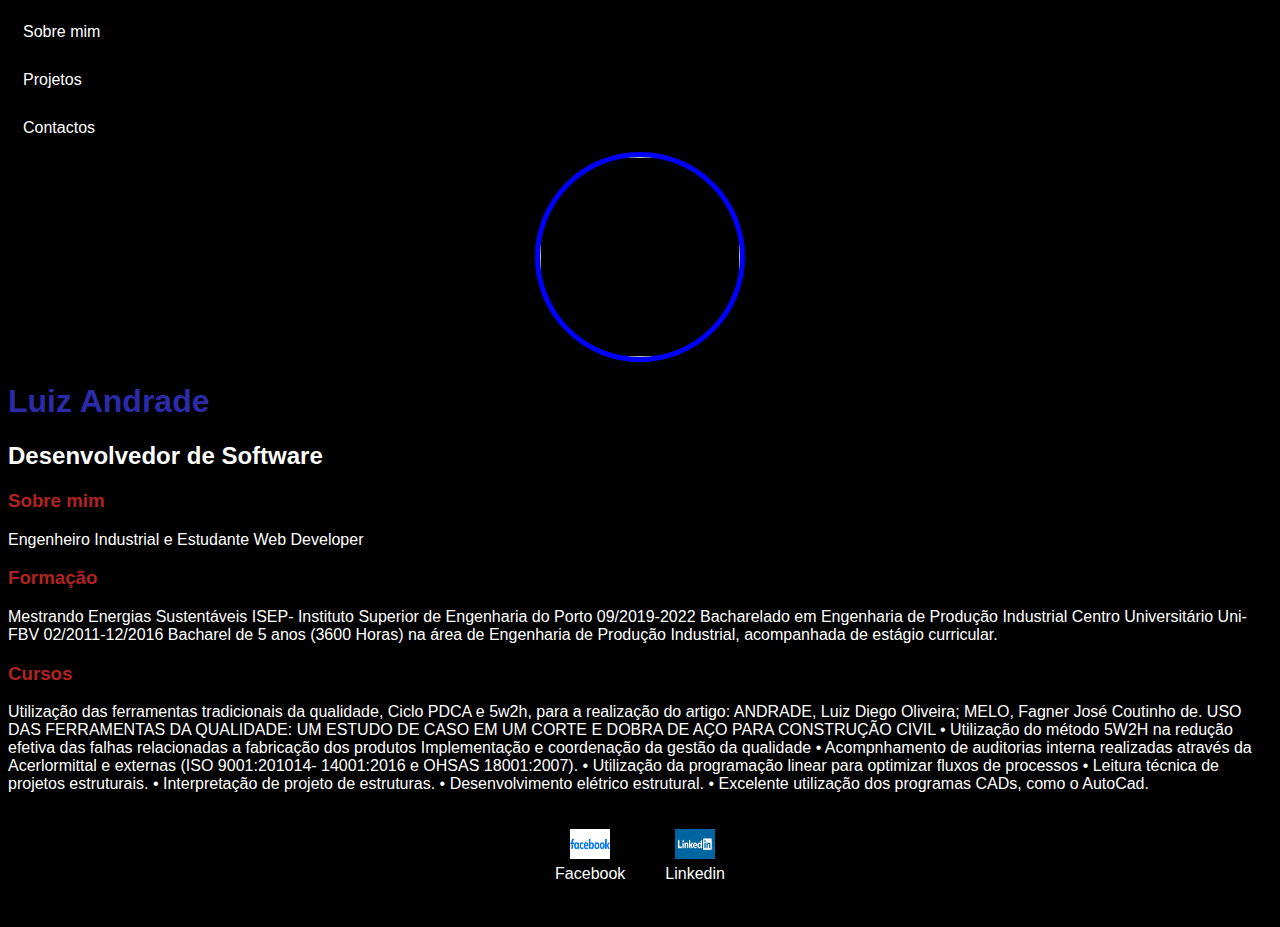
==== index.html @ 460a776e "new update" ====
<!DOCTYPE html>
<html lang="en">
<head>
    <meta charset="UTF-8">
    <meta http-equiv="X-UA-Compatible" content="IE=chome">
    <meta name="viewport" content="width=device-width, initial-scale=1.0">
    <title>Luiz Andrade</title>
    <link rel="stylesheet" href="index.css">
</head>
<body>
    <nav>
        <url>
            <li>
                <a href="index.html">Sobre mim</a>
            </li>
            <li>
                <a href="projet.htm">Projetos</a>
            </li>
            <li>
                <a href="contact.html">Contactos</a>
            </li>
        </url>
    </nav>

    <header>
        <div class="center">
            <img src="./image/perfil.jpg">
        </div>
        <h1>Luiz Andrade</h1>
        <h2>Desenvolvedor de Software</h2>
    </header>

    <main>
        <section>
            <h3>Sobre mim</h3>
            <p>
                Engenheiro Industrial e Estudante Web Developer
            </p>
        </section>
        <section>
            <h3>Formação</h3>
            <p>
                Mestrando Energias Sustentáveis
                ISEP- Instituto Superior de Engenharia do Porto
                09/2019-2022
                Bacharelado em Engenharia de Produção Industrial
                Centro Universitário Uni-FBV 02/2011-12/2016
                Bacharel de 5 anos (3600 Horas) na área de Engenharia de Produção
                Industrial, acompanhada de estágio curricular.
            </p>
        </section>
        <section>
            <h3>Cursos</h3>
            <p>
                Utilização das ferramentas tradicionais da qualidade, Ciclo PDCA
                e 5w2h, para a realização do artigo: ANDRADE, Luiz Diego
                Oliveira; MELO, Fagner José Coutinho de. USO DAS FERRAMENTAS
                DA QUALIDADE: UM ESTUDO DE CASO EM UM CORTE E DOBRA DE
                AÇO PARA CONSTRUÇÃO CIVIL
                • Utilização do método 5W2H na redução efetiva das falhas
                relacionadas a fabricação dos produtos Implementação e
                coordenação da gestão da qualidade
                • Acompnhamento de auditorias interna realizadas através da
                Acerlormittal e externas (ISO 9001:201014- 14001:2016 e OHSAS
                18001:2007).
                • Utilização da programação linear para optimizar fluxos de
                processos
                • Leitura técnica de projetos estruturais.
                • Interpretação de projeto de estruturas.
                • Desenvolvimento elétrico estrutural.
                • Excelente utilização dos programas CADs, como o AutoCad.
            </p>
        </section>
    </main>
    <footer>
        <a href="https://www.facebook.com/luizdiego100/" target="_blank" rel="noopener noreferrer">
            <img src="./image/facebook.png">
            <p>Facebook</p>
        </a>
        <a href="https://www.linkedin.com/in/luiz-diego-andrade-68556a100/" target="_blank" rel="noopener noreferrer">
            <img src="./image/linkedin.png">
            <p>Linkedin</p>
    </footer>
    <script>
        window.alert("Olá, seja bem vindo ao meu portfólio pessoal")
        window.confirm("Espero que goste!")
        
    </script>
</body>
</html>
---- index.css ----
body {
    color: white;
    background-color: black;
    font-family: Arial, Helvetica, sans-serif;
}

li {
    display: flex;
    justify-content: space-between;
    list-style-type: none;
    align-items: center;
    padding: 15px;
}

a{
    color: white;
    text-decoration: none;
}
header img{
    width: 200px;
    height: 200px;
    border-radius: 60%;
    border: 5px solid blue;
}
.center {
    text-align: center;
}
h1{
    color: rgb(43, 43, 170);
}
footer img{
    width: 40px;
    height: 30px;
}
footer{
    display: flex;
    justify-content: center;
}
footer a {
    margin: 20px;
    text-align: center;
}
footer p {
    margin-top: 2px;
}
nav a:hover {
    color: rgba(133, 224, 13, 0.671);
}
h3{
    color: firebrick;
    
}
.contact-form input {
    width: 100%;
    padding: 8px 0px;
    margin: 8px 0px;
}
.contact-form input[type=text] {
    height: 100px;
}
button {
    background-color: white;
    border: none;
    width: 100px;
    height: 30px;
}
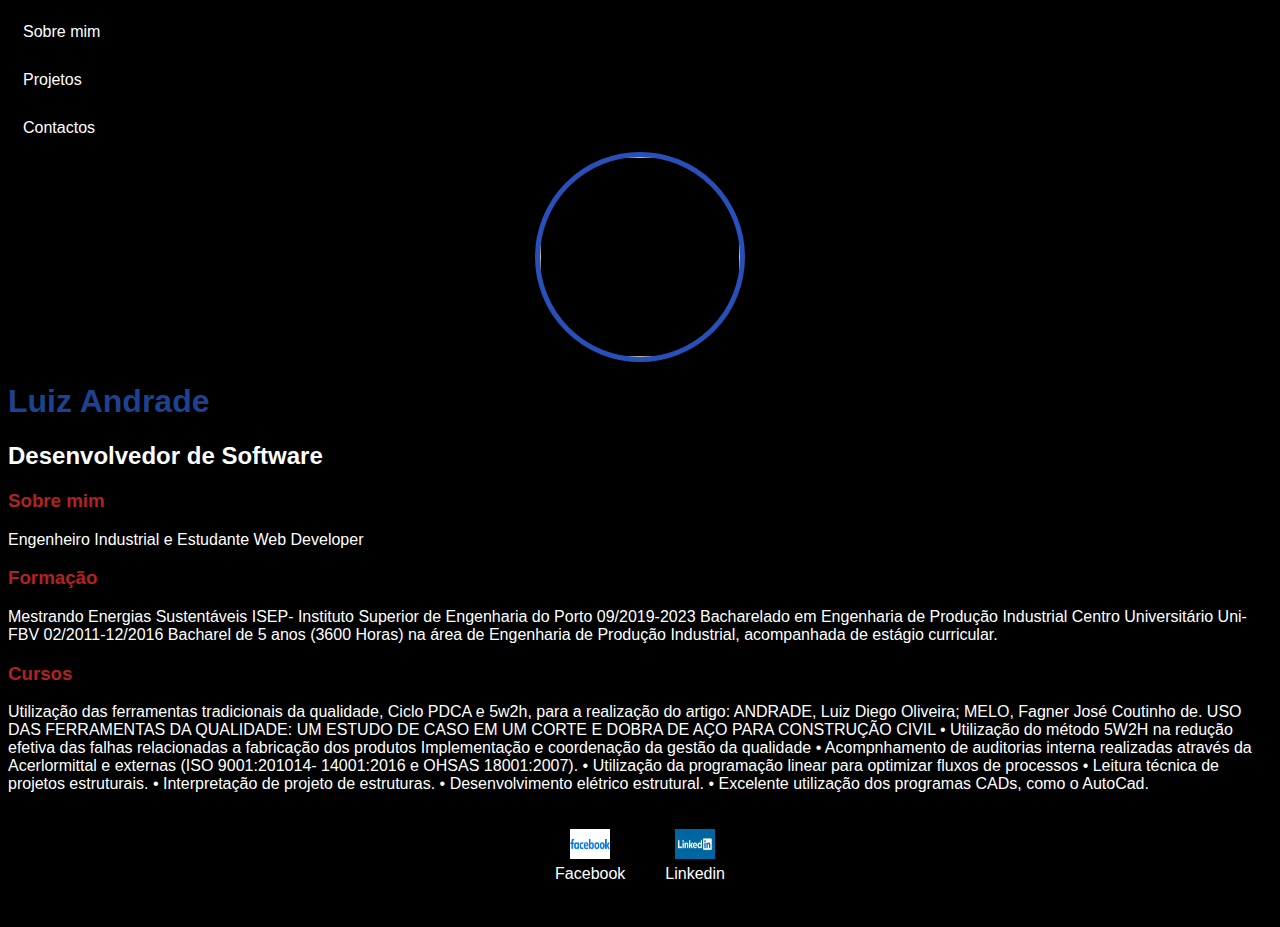
==== commit c9eb7f86: "update1" ====
--- a/index.html
+++ b/index.html
@@ -42,7 +42,7 @@
             <p>
                 Mestrando Energias Sustentáveis
                 ISEP- Instituto Superior de Engenharia do Porto
-                09/2019-2022
+                09/2019-2023
                 Bacharelado em Engenharia de Produção Industrial
                 Centro Universitário Uni-FBV 02/2011-12/2016
                 Bacharel de 5 anos (3600 Horas) na área de Engenharia de Produção
--- a/index.css
+++ b/index.css
@@ -20,13 +20,13 @@
     width: 200px;
     height: 200px;
     border-radius: 60%;
-    border: 5px solid blue;
+    border: 5px solid rgb(41, 79, 184);
 }
 .center {
     text-align: center;
 }
 h1{
-    color: rgb(43, 43, 170);
+    color: rgb(30, 66, 145);
 }
 footer img{
     width: 40px;
@@ -57,9 +57,12 @@
 }
 .contact-form input[type=text] {
     height: 100px;
+    width: 100%;
+    padding: 8px 0px;
+    margin: 8px 0px;
 }
 button {
-    background-color: white;
+    background-color: rgba(238, 206, 206, 0.747);
     border: none;
     width: 100px;
     height: 30px;
